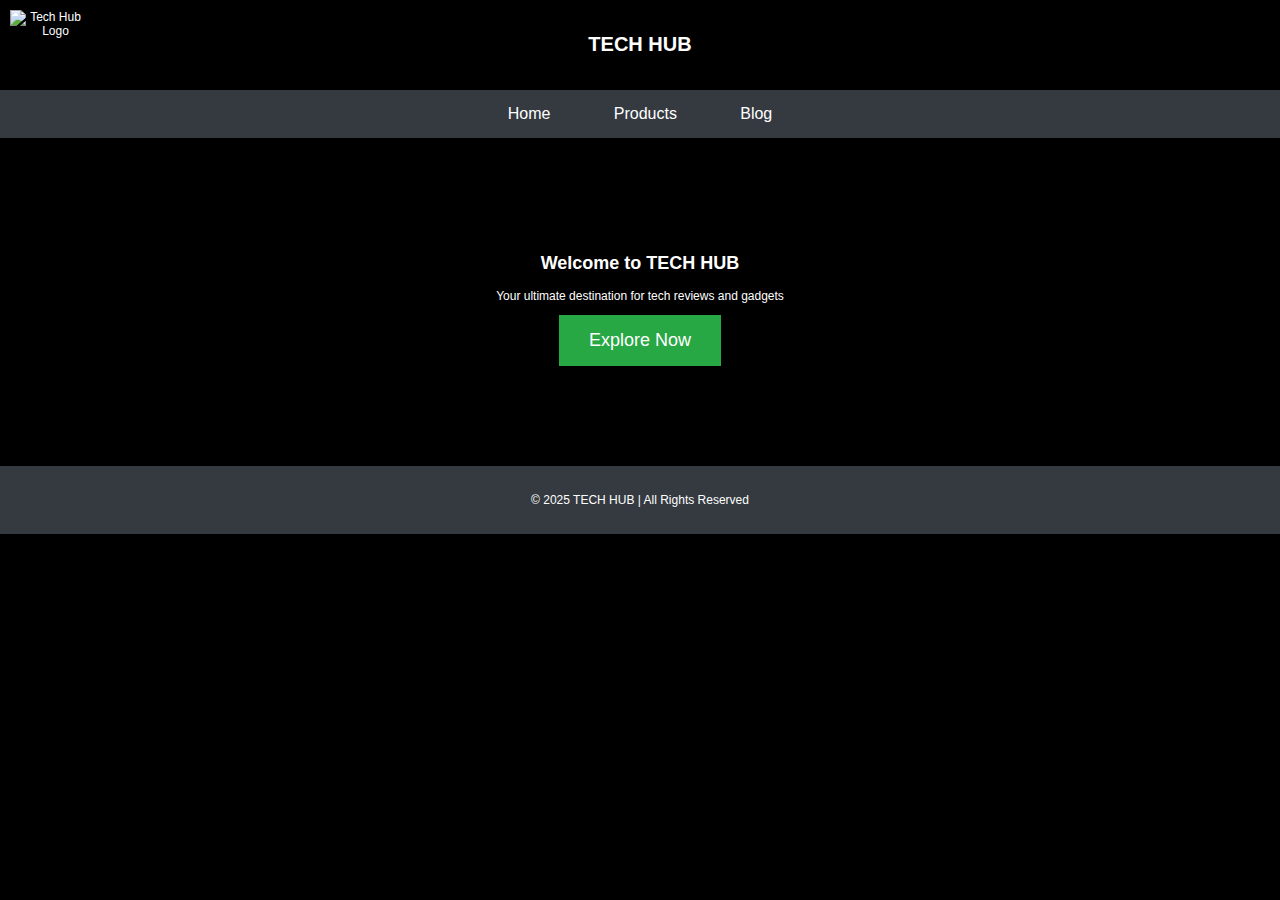
==== index.html @ fb4d7da5 "Update index.html" ====
<!DOCTYPE html>
<html lang="en">
<head>
    <meta charset="UTF-8">
    <meta name="viewport" content="width=device-width, initial-scale=1.0">
    <title>TECH HUB</title>
    <style>
        body {
            font-family: 'Exo', sans-serif;
            margin: 0;
            padding: 0;
            background-color:black
        }
        header {
            background-color:black;
            color: white;
            padding: 20px;
            text-align: center;
        }
        .nav {
            text-align: center;
            padding: 15px;
            background-color: #343a40;
        }
        .nav a {
            color: white;
            padding: 12px 20px;
            text-decoration: none;
            margin: 0 10px;
            font-size: 16px;
        }
        .nav a:hover {
            background-color: #495057;
        }
        .hero {
            background-image: url('your-image-url.jpg');
            background-size: cover;
            color: white;
            padding: 100px 0;
            text-align: center;
        }
        .cta-button {
            background-color: #28a745;
            padding: 15px 30px;
            font-size: 18px;
            color: white;
            border: none;
            cursor: pointer;
        }
        .cta-button:hover {
            background-color: #218838;
        }
        .footer {
            text-align: center;
            background-color: #343a40;
            color: white;
            padding: 15px;
        }
        .logo {
            width: 75px;
            height: auto;
            position: absolute;
            left: 10px;
            top: 10px;
        }
        h1 {
           font-size: 20px;  
        }
        body {
           font-size: 12px;
        }
        h1 {
           font-family: 'Exo', sans-serif;
           font-size: 20px; /* Adjust size if needed */
        }

        body {
           font-family: 'Exo', sans-serif;
        }
        <link href="https://fonts.googleapis.com/css2?family=Exo&display=swap" rel="stylesheet">
    </style>
</head>
<body>
    <header>
        <img src="https://raw.githubusercontent.com/andhks/andhks.github.io/refs/heads/main/file-D2iZdiBjTCiopsxoYG45Bz.webp" alt="Tech Hub Logo" class="logo">
        <h1>TECH HUB</h1>
    </header>

    <div class="nav">
        <a href="#">Home</a>
        <a href="#">Products</a>
        <a href="#">Blog</a>
    </div>

    <div class="hero">
        <h2>Welcome to TECH HUB</h2>
        <p>Your ultimate destination for tech reviews and gadgets</p>
        <button class="cta-button">Explore Now</button>
    </div>

    <div class="footer">
        <p>&copy; 2025 TECH HUB | All Rights Reserved</p>
    </div>
</body>
</html>
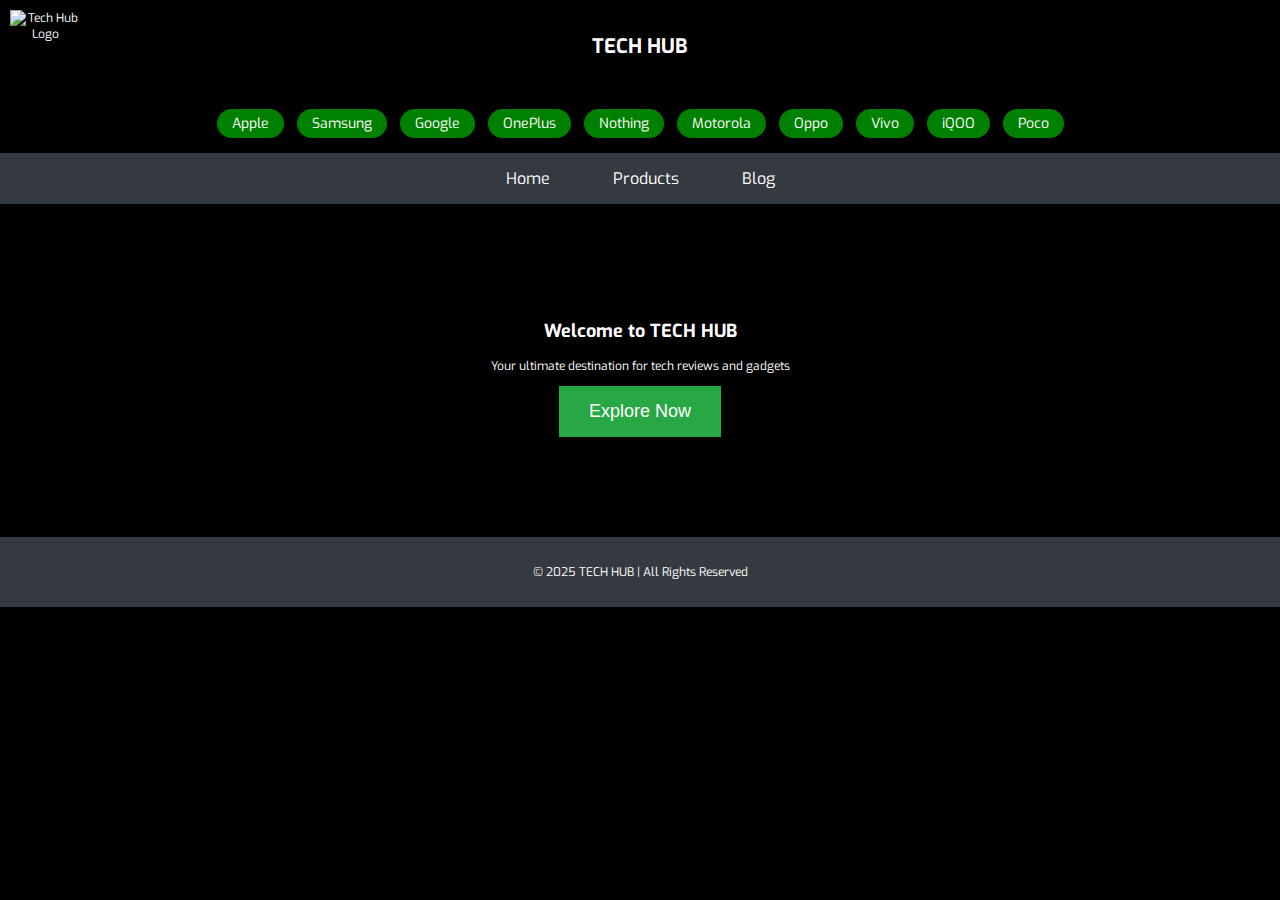
==== commit 0f74383e: "Update index.html" ====
--- a/index.html
+++ b/index.html
@@ -4,6 +4,7 @@
     <meta charset="UTF-8">
     <meta name="viewport" content="width=device-width, initial-scale=1.0">
     <title>TECH HUB</title>
+    <link href="https://fonts.googleapis.com/css2?family=Exo&display=swap" rel="stylesheet">
     <style>
         body {
             font-family: 'Exo', sans-serif;
@@ -57,14 +58,14 @@
             padding: 15px;
         }
         .logo {
-            width: 75px;
+            width: 70px;
             height: auto;
             position: absolute;
             left: 10px;
             top: 10px;
         }
         h1 {
-           font-size: 20px;  
+           font-size: 25px;  
         }
         body {
            font-size: 12px;
@@ -77,7 +78,25 @@
         body {
            font-family: 'Exo', sans-serif;
         }
-        <link href="https://fonts.googleapis.com/css2?family=Exo&display=swap" rel="stylesheet">
+        .tags {
+    text-align: center;
+    margin: 20px 0;
+}
+
+.tag {
+    background-color: green;
+    color: white;
+    padding: 5px 15px;
+    margin: 5px;
+    text-decoration: none;
+    border-radius: 25px; /* Curved edges */
+    font-size: 14px;
+    diplay:inline-block;
+}
+
+.tag:hover {
+    background-color: darkgreen;
+}
     </style>
 </head>
 <body>
@@ -86,6 +105,19 @@
         <h1>TECH HUB</h1>
     </header>
 
+<div class="tags">
+    <a href="#iphone16" class="tag">Apple</a>
+    <a href="#galaxys24" class="tag">Samsung</a>
+    <a href="#pixel9" class="tag">Google</a>
+    <a href="#oneplus12" class="tag">OnePlus</a>
+    <a href="#nothingphone" class="tag">Nothing</a>
+    <a href="#motoedge" class="tag">Motorola</a>
+    <a href="#oppoX8" class="tag">Oppo</a>
+    <a href="#vivoX200" class="tag">Vivo</a>
+    <a href="#iqoo13" class="tag">iQOO</a>
+    <a href="#pocoX7" class="tag">Poco</a>
+</div>
+    
     <div class="nav">
         <a href="#">Home</a>
         <a href="#">Products</a>
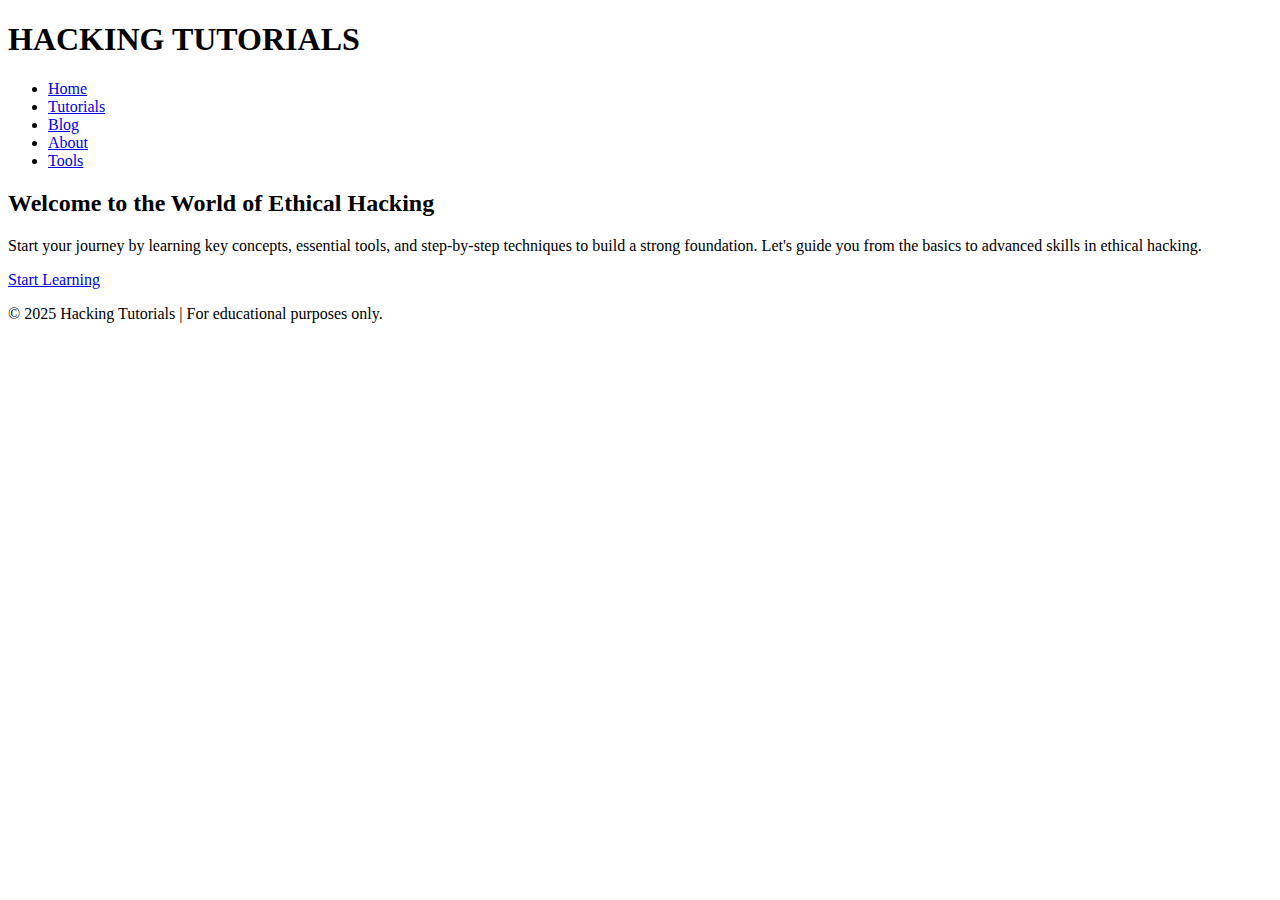
==== commit 208c5797: "Update index.html" ====
--- a/index.html
+++ b/index.html
@@ -3,135 +3,33 @@
 <head>
     <meta charset="UTF-8">
     <meta name="viewport" content="width=device-width, initial-scale=1.0">
-    <title>TECH HUB</title>
-    <link href="https://fonts.googleapis.com/css2?family=Exo&display=swap" rel="stylesheet">
-    <style>
-        body {
-            font-family: 'Exo', sans-serif;
-            margin: 0;
-            padding: 0;
-            background-color:black
-        }
-        header {
-            background-color:black;
-            color: white;
-            padding: 20px;
-            text-align: center;
-        }
-        .nav {
-            text-align: center;
-            padding: 15px;
-            background-color: #343a40;
-        }
-        .nav a {
-            color: white;
-            padding: 12px 20px;
-            text-decoration: none;
-            margin: 0 10px;
-            font-size: 16px;
-        }
-        .nav a:hover {
-            background-color: #495057;
-        }
-        .hero {
-            background-image: url('your-image-url.jpg');
-            background-size: cover;
-            color: white;
-            padding: 100px 0;
-            text-align: center;
-        }
-        .cta-button {
-            background-color: #28a745;
-            padding: 15px 30px;
-            font-size: 18px;
-            color: white;
-            border: none;
-            cursor: pointer;
-        }
-        .cta-button:hover {
-            background-color: #218838;
-        }
-        .footer {
-            text-align: center;
-            background-color: #343a40;
-            color: white;
-            padding: 15px;
-        }
-        .logo {
-            width: 70px;
-            height: auto;
-            position: absolute;
-            left: 10px;
-            top: 10px;
-        }
-        h1 {
-           font-size: 25px;  
-        }
-        body {
-           font-size: 12px;
-        }
-        h1 {
-           font-family: 'Exo', sans-serif;
-           font-size: 20px; /* Adjust size if needed */
-        }
-
-        body {
-           font-family: 'Exo', sans-serif;
-        }
-        .tags {
-    text-align: center;
-    margin: 20px 0;
-}
-
-.tag {
-    background-color: green;
-    color: white;
-    padding: 5px 15px;
-    margin: 5px;
-    text-decoration: none;
-    border-radius: 25px; /* Curved edges */
-    font-size: 14px;
-    diplay:inline-block;
-}
-
-.tag:hover {
-    background-color: darkgreen;
-}
-    </style>
+    <title>Hacking Tutorials - Home</title>
+    <link href="https://fonts.googleapis.com/css2?family=Inter:wght@300;400;600&display=swap" rel="stylesheet">
+    <link rel="stylesheet" href="styles.css">
 </head>
 <body>
     <header>
-        <img src="https://raw.githubusercontent.com/andhks/andhks.github.io/refs/heads/main/file-D2iZdiBjTCiopsxoYG45Bz.webp" alt="Tech Hub Logo" class="logo">
-        <h1>TECH HUB</h1>
+        <h1>HACKING TUTORIALS</h1>
+        <nav>
+            <ul>
+                <li><a href="index.html">Home</a></li>
+                <li><a href="tutorials.html">Tutorials</a></li>
+                <li><a href="blog.html">Blog</a></li>
+                <li><a href="about.html">About</a></li>
+                <li><a href="tools.html">Tools</a></li>
+            </ul>
+        </nav>
     </header>
 
-<div class="tags">
-    <a href="#iphone16" class="tag">Apple</a>
-    <a href="#galaxys24" class="tag">Samsung</a>
-    <a href="#pixel9" class="tag">Google</a>
-    <a href="#oneplus12" class="tag">OnePlus</a>
-    <a href="#nothingphone" class="tag">Nothing</a>
-    <a href="#motoedge" class="tag">Motorola</a>
-    <a href="#oppoX8" class="tag">Oppo</a>
-    <a href="#vivoX200" class="tag">Vivo</a>
-    <a href="#iqoo13" class="tag">iQOO</a>
-    <a href="#pocoX7" class="tag">Poco</a>
-</div>
-    
-    <div class="nav">
-        <a href="#">Home</a>
-        <a href="#">Products</a>
-        <a href="#">Blog</a>
-    </div>
+    <section class="hero">
+        <h2>Welcome to the World of Ethical Hacking</h2>
+        <p>Start your journey by learning key concepts, essential tools, and step-by-step techniques to build a strong foundation.  
+        Let's guide you from the basics to advanced skills in ethical hacking.</p>
+        <a href="tutorials.html" class="cta-button">Start Learning</a>
+    </section>
 
-    <div class="hero">
-        <h2>Welcome to TECH HUB</h2>
-        <p>Your ultimate destination for tech reviews and gadgets</p>
-        <button class="cta-button">Explore Now</button>
-    </div>
-
-    <div class="footer">
-        <p>&copy; 2025 TECH HUB | All Rights Reserved</p>
-    </div>
+    <footer>
+        <p>&copy; 2025 Hacking Tutorials | For educational purposes only.</p>
+    </footer>
 </body>
 </html>
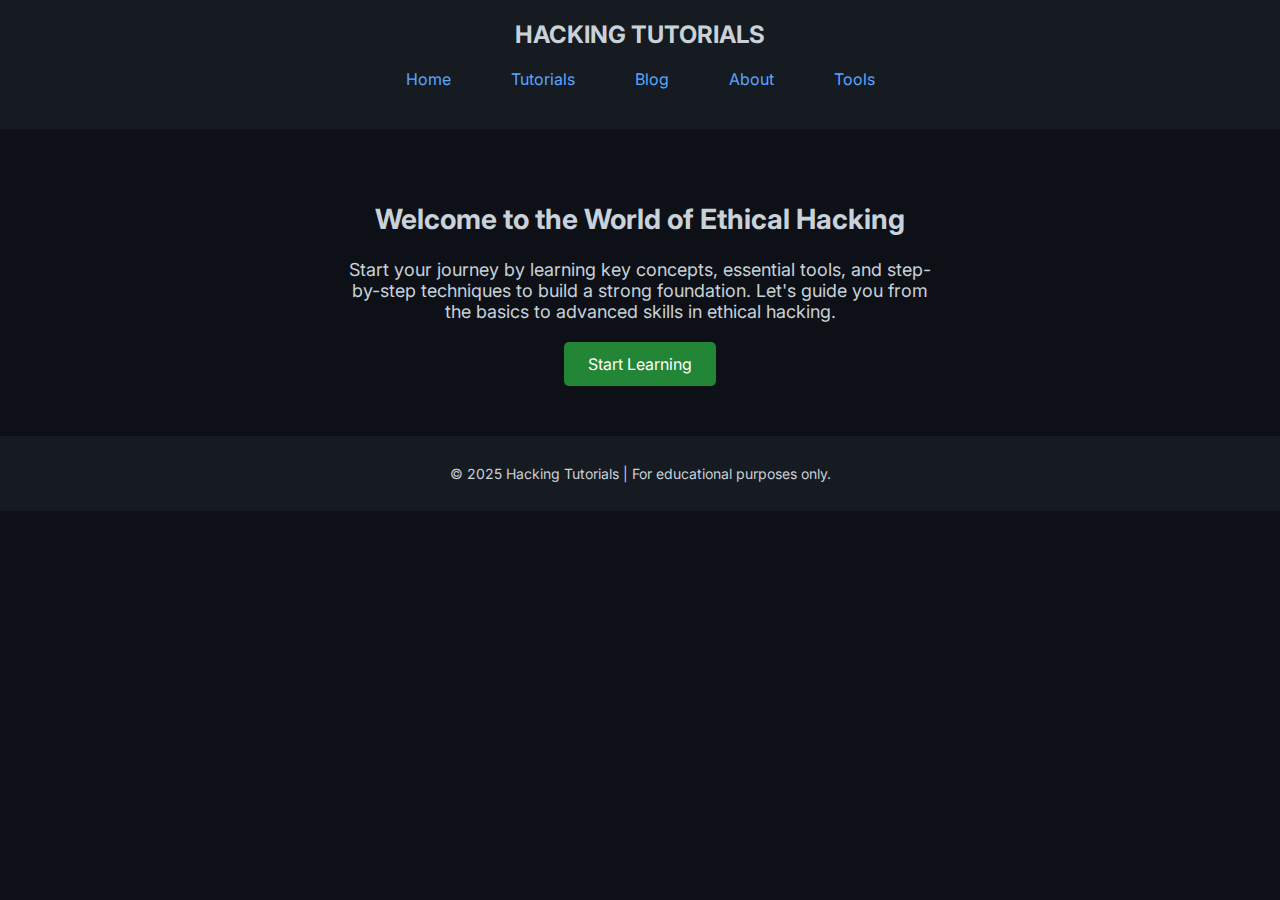
==== commit 2a385b27: "Update index.html" ====
--- a/index.html
+++ b/index.html
@@ -6,6 +6,7 @@
     <title>Hacking Tutorials - Home</title>
     <link href="https://fonts.googleapis.com/css2?family=Inter:wght@300;400;600&display=swap" rel="stylesheet">
     <link rel="stylesheet" href="styles.css">
+    <link rel="stylesheet" href="css/styles.css">
 </head>
 <body>
     <header>
--- a/styles.css
+++ b/styles.css
@@ -0,0 +1,88 @@
+/* GitHub-like theme */
+body {
+    font-family: 'Inter', sans-serif;
+    background-color: #0d1117;
+    color: #c9d1d9;
+    margin: 0;
+    padding: 0;
+}
+
+/* Header */
+header {
+    background-color: #161b22;
+    padding: 20px;
+    text-align: center;
+}
+
+h1 {
+    font-size: 24px;
+    margin: 0;
+}
+
+/* Navigation bar */
+nav {
+    background-color: #161b22;  /* Match header background */
+    padding: 10px 0;
+}
+
+nav ul {
+    list-style: none;
+    margin: 0;
+    padding: 0;
+    display: flex;  /* Align items in a row */
+    justify-content: center;  /* Center navigation items */
+}
+
+nav ul li {
+    margin: 0 15px;
+}
+
+nav ul li a {
+    text-decoration: none;
+    color: #58a6ff;
+    font-size: 16px;
+    padding: 10px 15px;  /* Add spacing */
+    display: block;
+}
+
+nav ul li a:hover {
+    color: #1f6feb;
+}
+
+/* Hero section */
+.hero {
+    text-align: center;
+    padding: 50px;
+}
+
+.hero h2 {
+    font-size: 28px;
+}
+
+.hero p {
+    font-size: 18px;
+    max-width: 600px;
+    margin: 0 auto;
+}
+
+.cta-button {
+    display: inline-block;
+    margin-top: 20px;
+    padding: 12px 24px;
+    background-color: #238636;
+    color: white;
+    text-decoration: none;
+    border-radius: 5px;
+}
+
+.cta-button:hover {
+    background-color: #2ea043;
+}
+
+/* Footer */
+footer {
+    background-color: #161b22;
+    padding: 15px;
+    text-align: center;
+    font-size: 14px;
+}
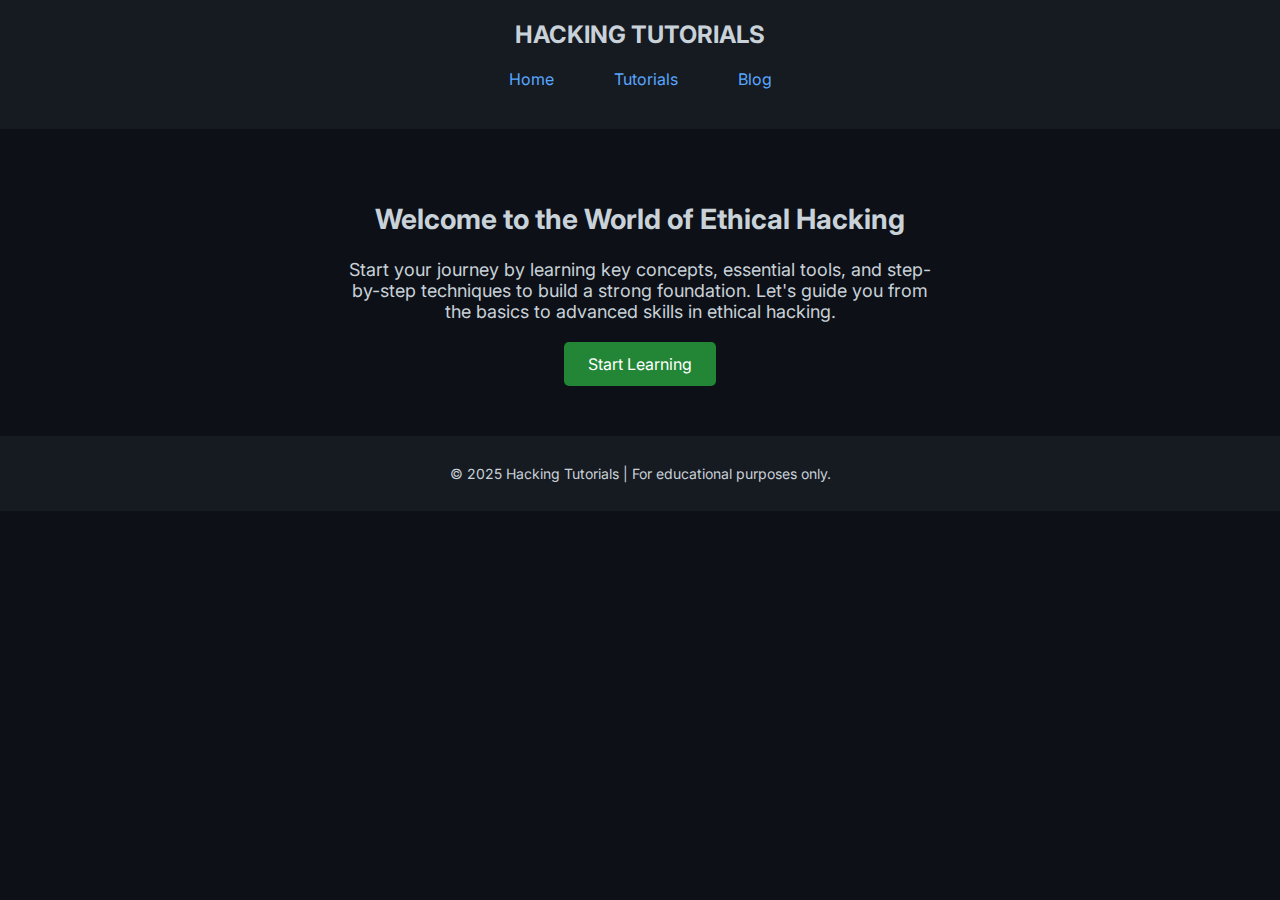
==== commit 8e03ae2c: "Update index.html" ====
--- a/index.html
+++ b/index.html
@@ -16,8 +16,6 @@
                 <li><a href="index.html">Home</a></li>
                 <li><a href="tutorials.html">Tutorials</a></li>
                 <li><a href="blog.html">Blog</a></li>
-                <li><a href="about.html">About</a></li>
-                <li><a href="tools.html">Tools</a></li>
             </ul>
         </nav>
     </header>
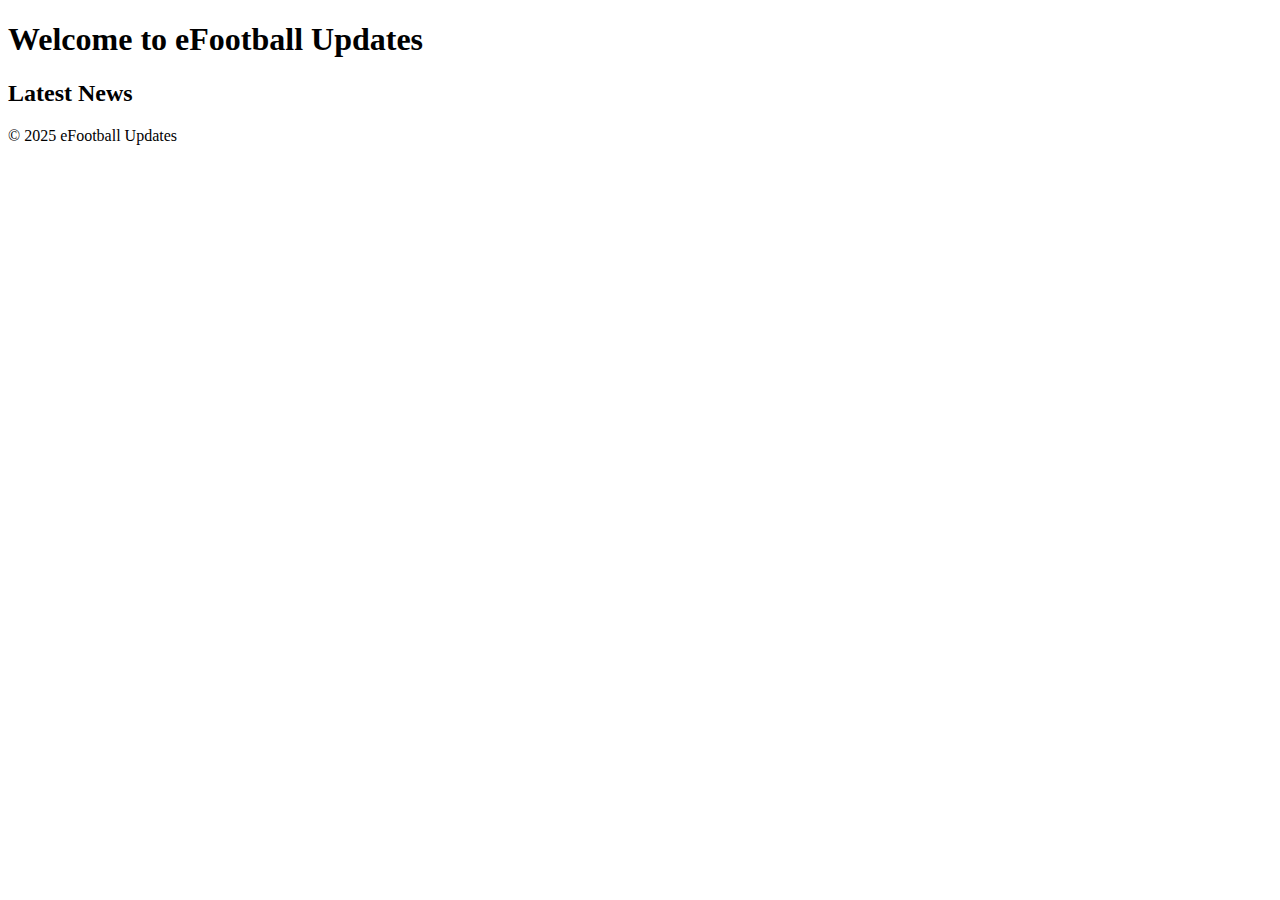
==== commit 96737232: "Updated index.html with homepage content" ====
--- a/index.html
+++ b/index.html
@@ -1,34 +1,21 @@
 <!DOCTYPE html>
 <html lang="en">
 <head>
-    <meta charset="UTF-8">
-    <meta name="viewport" content="width=device-width, initial-scale=1.0">
-    <title>Hacking Tutorials - Home</title>
-    <link href="https://fonts.googleapis.com/css2?family=Inter:wght@300;400;600&display=swap" rel="stylesheet">
-    <link rel="stylesheet" href="styles.css">
-    <link rel="stylesheet" href="css/styles.css">
+  <meta charset="UTF-8">
+  <meta name="viewport"content="width=device-width, initial-scale=1.0">
+  <title>eFootball Updates</title>
 </head>
 <body>
-    <header>
-        <h1>HACKING TUTORIALS</h1>
-        <nav>
-            <ul>
-                <li><a href="index.html">Home</a></li>
-                <li><a href="tutorials.html">Tutorials</a></li>
-                <li><a href="blog.html">Blog</a></li>
-            </ul>
-        </nav>
-    </header>
-
-    <section class="hero">
-        <h2>Welcome to the World of Ethical Hacking</h2>
-        <p>Start your journey by learning key concepts, essential tools, and step-by-step techniques to build a strong foundation.  
-        Let's guide you from the basics to advanced skills in ethical hacking.</p>
-        <a href="tutorials.html" class="cta-button">Start Learning</a>
-    </section>
-
-    <footer>
-        <p>&copy; 2025 Hacking Tutorials | For educational purposes only.</p>
-    </footer>
+  <header>
+    <h1>Welcome to eFootball Updates</h1>
+  </header>
+  <section id="latest-news">
+    <h2>Latest News</h2>
+    <!-- News content will go here -->
+  </section>
+  <footer>
+    <p>© 2025 eFootball Updates</p>
+  </footer>
 </body>
 </html>
+
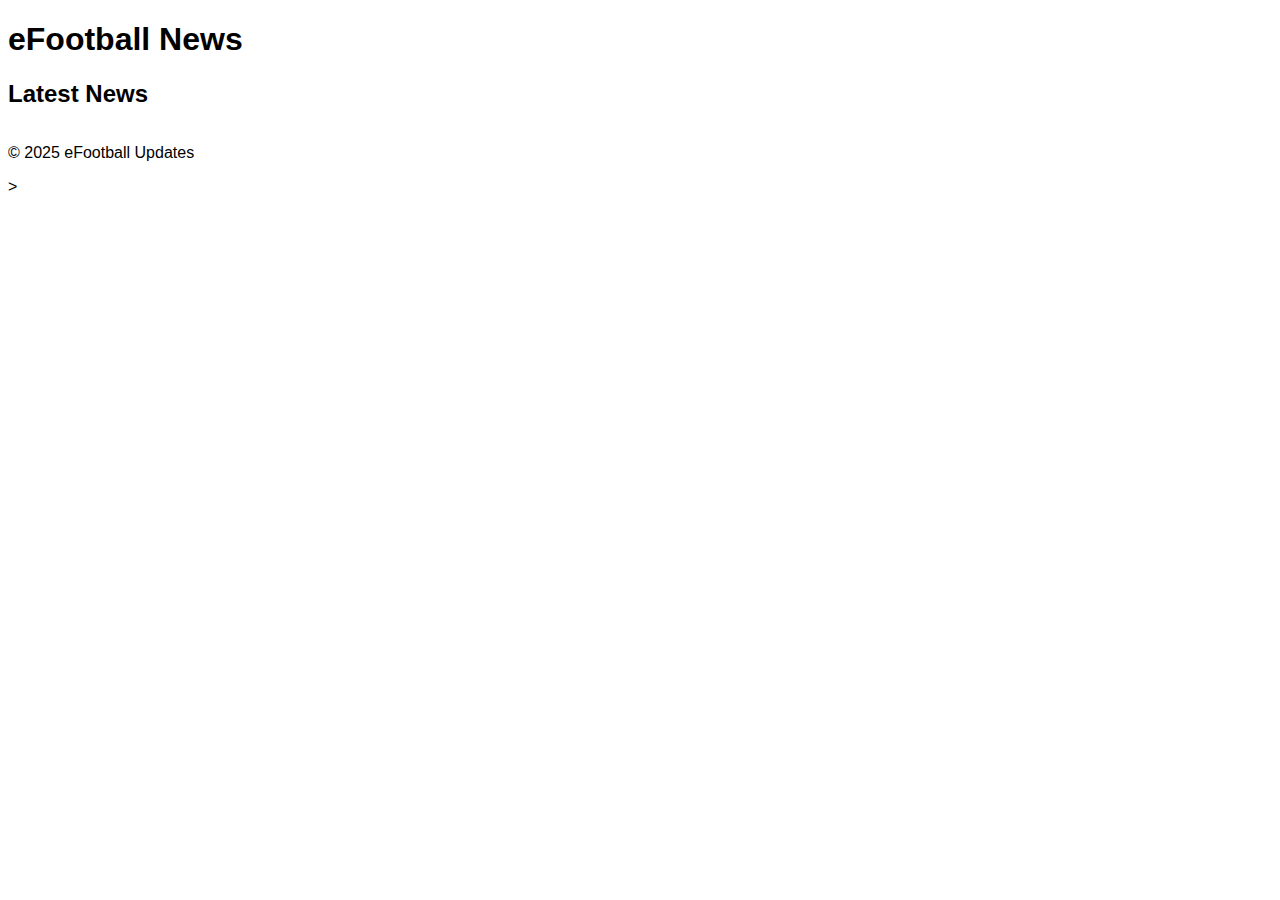
==== commit dd5216e9: "Updated index.html with live eFootball news" ====
--- a/index.html
+++ b/index.html
@@ -2,20 +2,57 @@
 <html lang="en">
 <head>
   <meta charset="UTF-8">
-  <meta name="viewport"content="width=device-width, initial-scale=1.0">
+  <meta name="viewport" content="width=device-width, initial-scale=1.0">
   <title>eFootball Updates</title>
+  <style>
+    body { font-family: Arial, sans-serif; }
+    .news-container { display: flex; flex-wrap: wrap; gap: 20px; }
+    .news-item { width: 300px; border: 1px solid #ddd; padding: 10px; border-radius: 5px; }
+    .news-item img { width: 100%; height: auto; }
+  </style>
 </head>
 <body>
   <header>
-    <h1>Welcome to eFootball Updates</h1>
+    <h1>eFootball News</h1>
   </header>
-  <section id="latest-news">
+  <section id="news-section">
     <h2>Latest News</h2>
-    <!-- News content will go here -->
+    <div id="news-container" class="news-container"></div>
   </section>
   <footer>
     <p>© 2025 eFootball Updates</p>
   </footer>
+
+  <script>
+    async function fetchNews() {
+      const apiKey = "YOUR_NEWSAPI_KEY"; // Replace with your NewsAPI key
+      const url = `https://newsapi.org/v2/everything?q=eFootball&language=en&apiKey=${apiKey}`;
+      
+      try {
+        const response = await fetch(url);
+        const data = await response.json();
+        const newsContainer = document.getElementById("news-container");
+
+        let newsHTML = "";
+        data.articles.forEach((article, index) => {
+          if (index < 6) { // Limit to 6 news articles
+            newsHTML += `
+              <div class="news-item">
+                <img src="${article.urlToImage}" alt="News Image">
+                <h3>${article.title}</h3>
+                <p>${article.description}</p>
+                <a href="${article.url}" target="_blank">Read More</a>
+              </div>`;
+          }
+        });
+
+        newsContainer.innerHTML = newsHTML;
+      } catch (error) {
+        console.error("Error fetching news:", error);
+      }
+    }
+
+    fetchNews();
+  </script>
 </body>
-</html>
-
+</html>>
